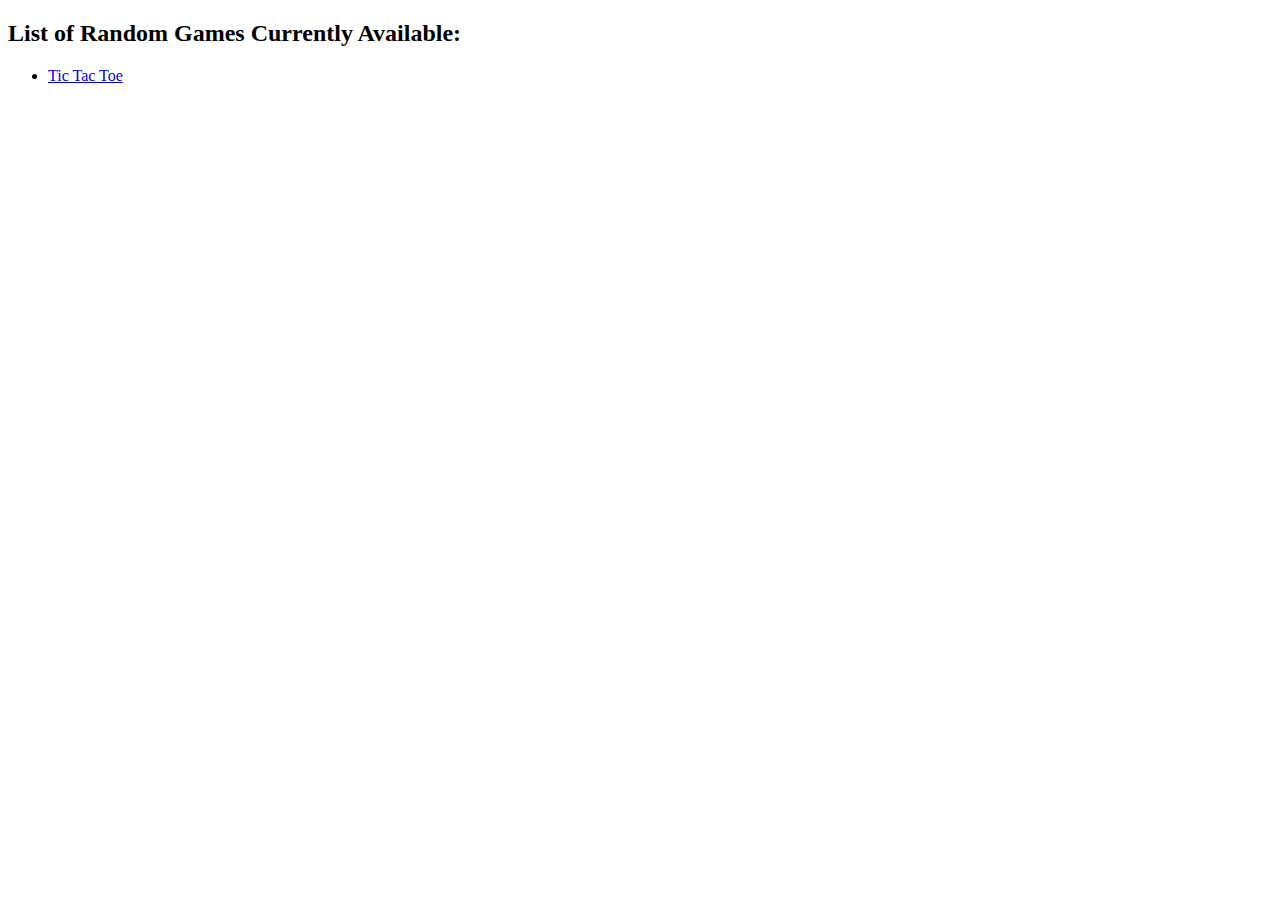
==== index.html @ 48944420 "Update" ====
<!DOCTYPE HTML>
<html>
	<head>
		<title>Random Games Website</title>
		<link href="style.css" rel="stylesheet" type="text/css"/>
		<script src="script.js"></script>
	</head>
	<body>
        <h2>List of Random Games Currently Available:</h2>
        <ul><li><a href = "tictactoe.html">Tic Tac Toe</a></li></ul>
	</body>
</html>
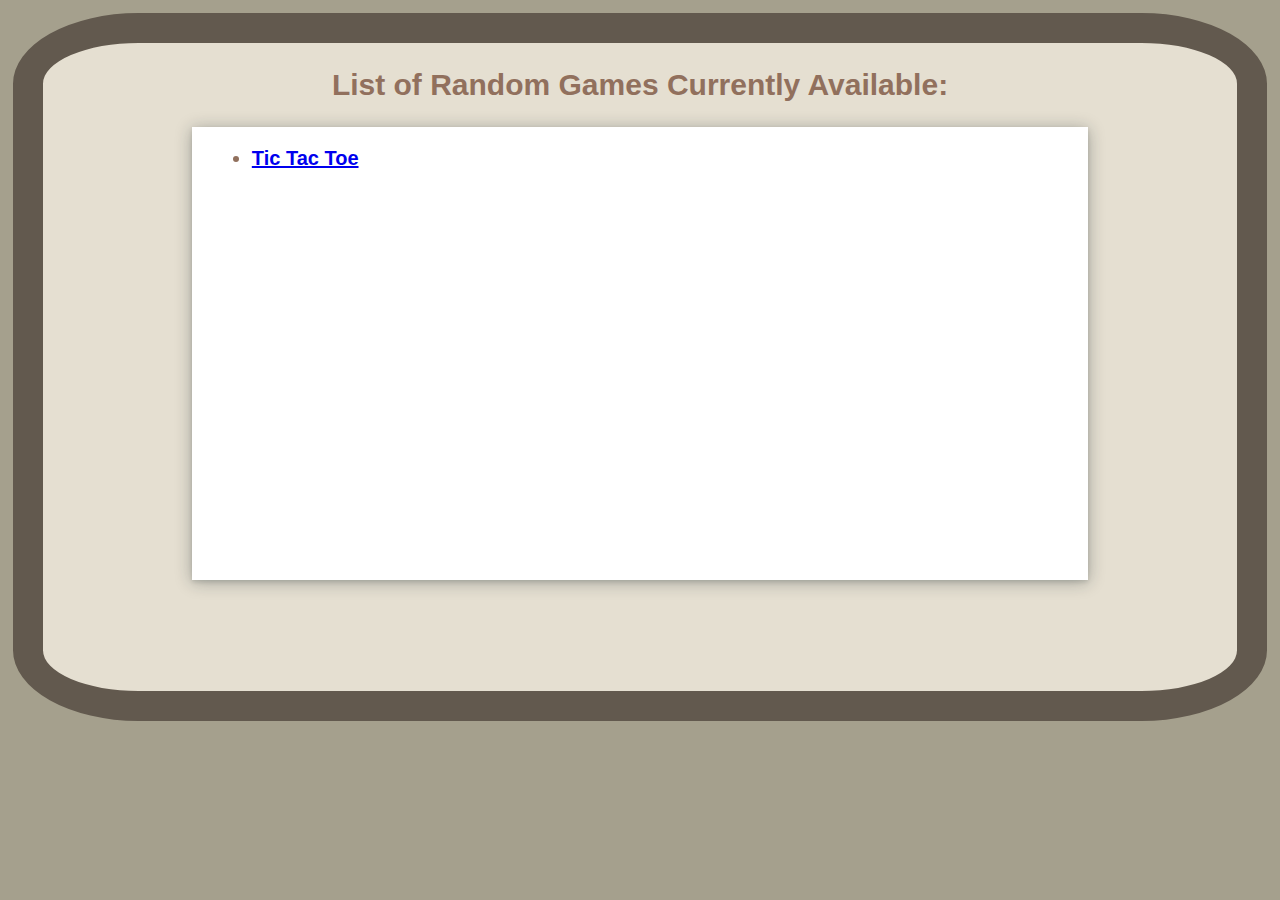
==== commit 08646ffe: "update" ====
--- a/index.html
+++ b/index.html
@@ -6,7 +6,11 @@
 		<script src="script.js"></script>
 	</head>
 	<body>
-        <h2>List of Random Games Currently Available:</h2>
-        <ul><li><a href = "tictactoe.html">Tic Tac Toe</a></li></ul>
+		<div id = "home-background">
+			<h2>List of Random Games Currently Available:</h2>
+			<div id = "gameList">
+				<h3><li><a href = "tictactoe.html">Tic Tac Toe</a></li></h3>
+			</div>
+		</div>
 	</body>
 </html>--- a/style.css
+++ b/style.css
@@ -0,0 +1,131 @@
+/*Home Page*/
+body {
+    height: 90vh;
+    margin: 0;
+    background-color: #a5a08d;
+}
+#home-background {
+    height: 80%;
+    border-style: solid;
+    border-color: #62594e;
+    border-radius: 10%;
+    border-width: 30px;
+    margin: 1%;
+    margin-bottom: -2%;
+    text-align: center;
+    background-color: #e5dfd1;
+    color: #91705d;
+    font-weight: bold;
+}
+a:visited {
+    color: #738074;
+}
+a:hover {
+    color: #9bb39d;
+}
+#gameList {
+    background-color: white;
+    margin: auto;
+    width: 70%;
+    height: 70%;
+    text-align: justify;
+    padding-left: 5%;
+    /*Make the list scrollable*/
+    overflow-x: hidden;
+    overflow-y: auto;
+    box-shadow: rgba(14, 30, 37, 0.12) 0px 2px 4px 0px, rgba(14, 30, 37, 0.32) 0px 2px 16px 0px;
+    /* box-shadow: rgba(50, 50, 93, 0.25) 0px 50px 100px -20px, rgba(0, 0, 0, 0.3) 0px 30px 60px -30px, rgba(10, 37, 64, 0.35) 0px -2px 6px 0px inset; */
+}
+
+/*Tic tac toe Page*/
+.red-background {
+    background-color: #5B7C99;
+}
+h1, h2, h3, h4, h5, h6, span {
+    font-family: nunito,roboto,proxima-nova,"proxima nova",sans-serif;
+}
+h1 {
+    font-size: 45px;
+}
+h2 {
+    font-size: 30px;
+}
+h3, span {
+    font-size: 20px;
+}
+#board-container {
+    display: flex;
+    justify-content: center;
+}
+#board {
+    display: grid;
+    gap: 10px 10px;
+    grid-template-rows: 150px 150px 150px;
+    grid-template-columns: 180px 180px 180px;
+    align-items: center;
+    justify-items: center;
+}
+.square {
+    width: 180px;
+    height: 150px;
+    border-style: solid;
+    border-width: 5px;
+}
+.square:hover {
+    cursor: pointer;
+    /*border-color: #8D9B6A;*/
+    border-color: #FF4742;
+}
+
+#setUp {
+    text-align: center;
+    font-weight: bold;
+    color: white;
+}
+
+.button {
+  background: #FF4742;
+  border: 1px solid #FF4742;
+  border-radius: 6px;
+  box-shadow: rgba(0, 0, 0, 0.1) 1px 2px 4px;
+  box-sizing: border-box;
+  color: #FFFFFF;
+  cursor: pointer;
+  display: inline-block;
+  font-family: nunito,roboto,proxima-nova,"proxima nova",sans-serif;
+  font-size: 16px;
+  font-weight: 800;
+  line-height: 16px;
+  min-height: 40px;
+  outline: 0;
+  padding: 12px 14px;
+  text-align: center;
+  text-rendering: geometricprecision;
+  text-transform: none;
+  user-select: none;
+  -webkit-user-select: none;
+  touch-action: manipulation;
+  vertical-align: middle;
+}
+
+.button:hover,
+.button:active {
+  background-color: #f5eceb;
+  background-position: 0 0;
+  color: #FF4742;
+}
+
+.button:active {
+  opacity: .5;
+}
+
+#homeButton {
+    margin: 1%;
+}
+
+#welcomeMessage {
+    margin-top: 0;
+}
+footer {
+    background-color: black;
+}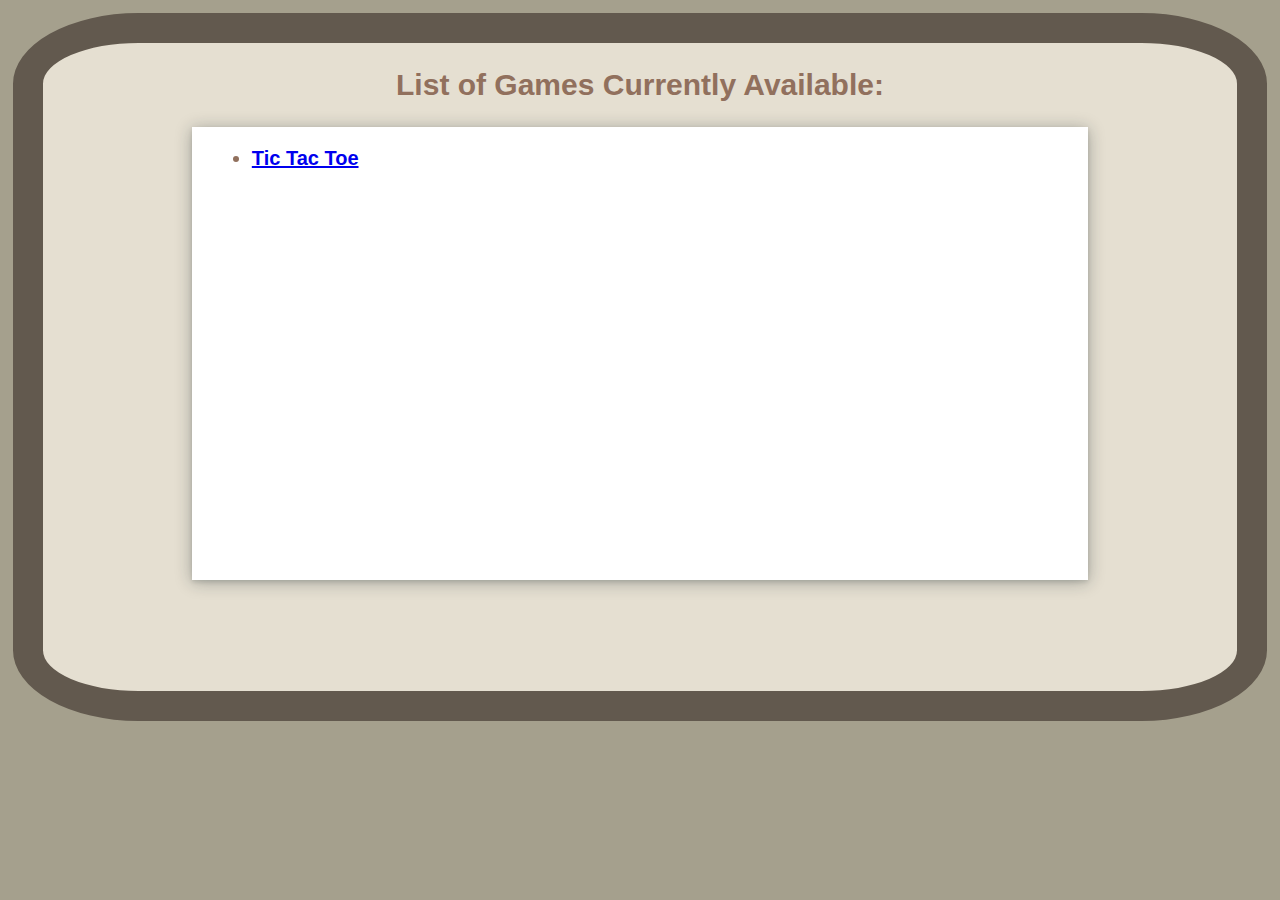
==== commit bf86aad5: "update" ====
--- a/index.html
+++ b/index.html
@@ -7,7 +7,7 @@
 	</head>
 	<body>
 		<div id = "home-background">
-			<h2>List of Random Games Currently Available:</h2>
+			<h2>List of Games Currently Available:</h2>
 			<div id = "gameList">
 				<h3><li><a href = "tictactoe.html">Tic Tac Toe</a></li></h3>
 			</div>
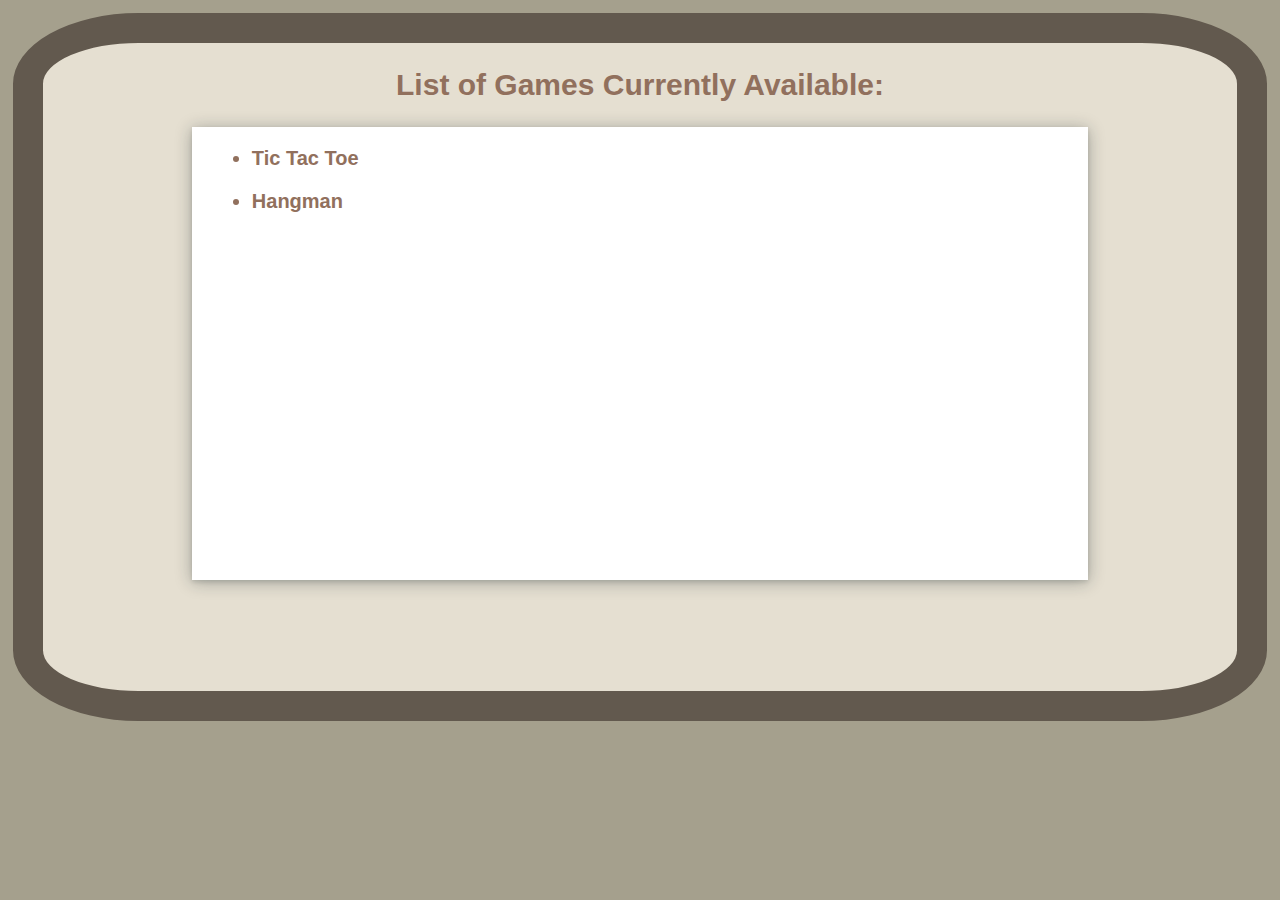
==== commit 00193e26: "update" ====
--- a/index.html
+++ b/index.html
@@ -10,6 +10,7 @@
 			<h2>List of Games Currently Available:</h2>
 			<div id = "gameList">
 				<h3><li><a href = "tictactoe.html">Tic Tac Toe</a></li></h3>
+				<h3><li><a href = "hangman.html">Hangman</a></li></h3>
 			</div>
 		</div>
 	</body>
--- a/style.css
+++ b/style.css
@@ -17,6 +17,10 @@
     color: #91705d;
     font-weight: bold;
 }
+a {
+    text-decoration: none;
+    color: #91705d;
+}
 a:visited {
     color: #738074;
 }
@@ -38,7 +42,7 @@
 }
 
 /*Tic tac toe Page*/
-.red-background {
+.blue-background {
     background-color: #5B7C99;
 }
 h1, h2, h3, h4, h5, h6, span {
@@ -119,6 +123,15 @@
   opacity: .5;
 }
 
+.button:disabled {
+    background-color: gray;
+    cursor: not-allowed;
+}
+.button:disabled:hover {
+    background-color: gray;
+    color: white;
+}
+
 #homeButton {
     margin: 1%;
 }
@@ -126,6 +139,63 @@
 #welcomeMessage {
     margin-top: 0;
 }
+
+#cancelButtonContainer {
+    text-align: center;
+    margin-top: 1%;
+}
+
 footer {
     background-color: black;
+}
+
+/* Hangman */
+.red-background {
+    background-color: #FF4742;
+}
+#sectionContainer {
+    display: flex;
+    height: 100vh;
+}
+#manSection {
+    width: 50%;
+    border-right: 3px solid #5B7C99;
+}
+#letterSection {
+    display: flex;
+    flex-direction: column;
+    width: 50%;
+}
+.button-blue {
+    background: #5B7C99;
+    border: 1px solid black;
+}
+
+.button-blue:hover,
+.button-blue:active {
+background-color: #f5eceb;
+background-position: 0 0;
+color: #5B7C99;
+}
+
+.button-blue:active {
+opacity: .5;
+}
+
+#guessContainer {
+    height: 50%;
+}
+#lettersContainer {
+    display: grid;
+    gap: 10px 10px;
+    grid-template-rows: 40px 40px 40px;
+    grid-template-columns: 1fr 1fr 1fr 1fr 1fr 1fr 1fr 1fr 1fr;
+    align-items: center;
+    justify-items: center;
+    height: 50%;
+}
+
+.lettersItem {
+    width: 50px;
+    height: 40px;
 }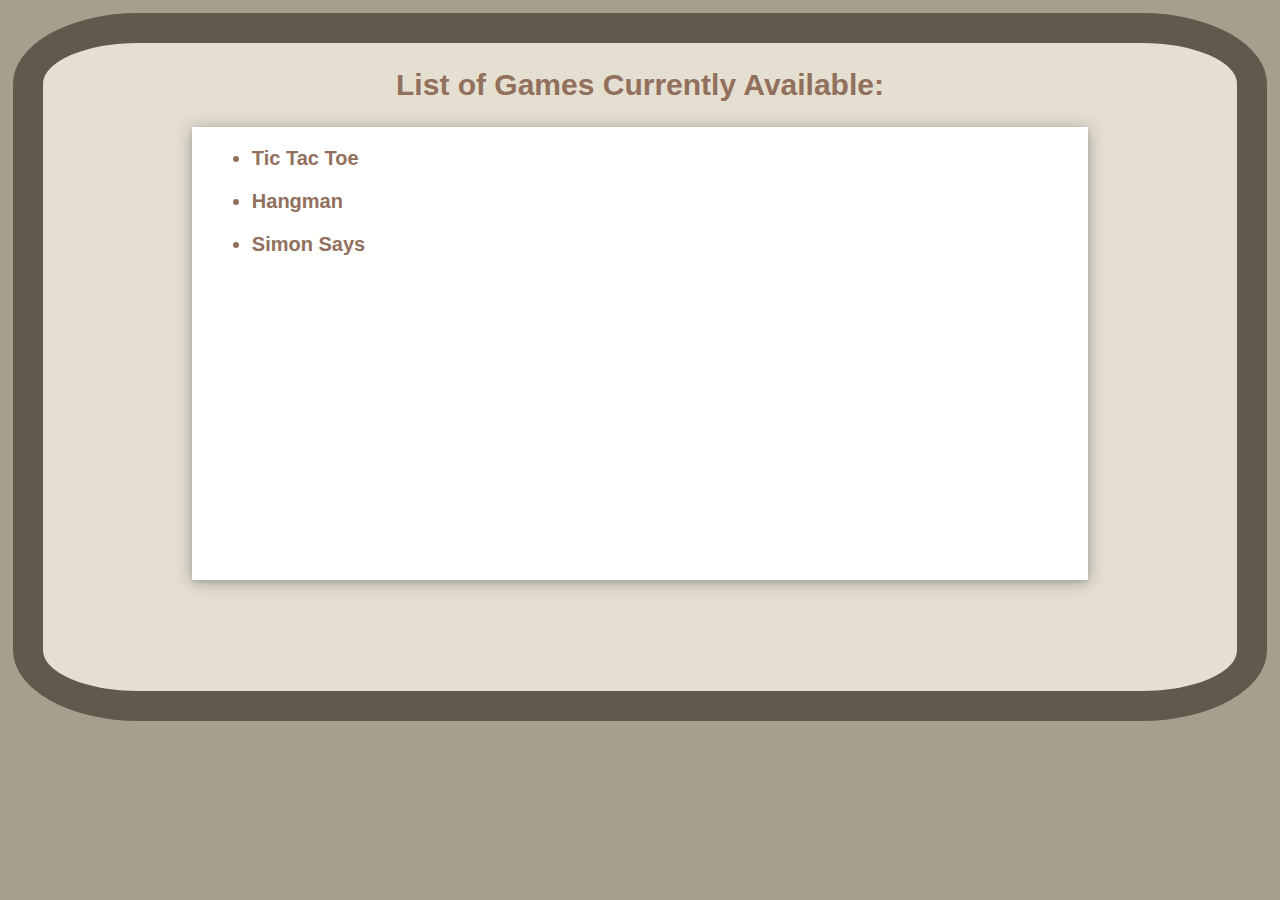
==== commit e065e119: "update" ====
--- a/index.html
+++ b/index.html
@@ -11,6 +11,7 @@
 			<div id = "gameList">
 				<h3><li><a href = "tictactoe.html">Tic Tac Toe</a></li></h3>
 				<h3><li><a href = "hangman.html">Hangman</a></li></h3>
+				<h3><li><a href = "simon.html">Simon Says</a></li></h3>
 			</div>
 		</div>
 	</body>
--- a/style.css
+++ b/style.css
@@ -155,11 +155,11 @@
 }
 #sectionContainer {
     display: flex;
-    height: 100vh;
+    height: 80vh;
 }
 #manSection {
     width: 50%;
-    border-right: 3px solid #5B7C99;
+    border-right: 3px solid #397cc4;
 }
 #letterSection {
     display: flex;
@@ -167,7 +167,7 @@
     width: 50%;
 }
 .button-blue {
-    background: #5B7C99;
+    background: #397cc4;
     border: 1px solid black;
 }
 
@@ -175,7 +175,7 @@
 .button-blue:active {
 background-color: #f5eceb;
 background-position: 0 0;
-color: #5B7C99;
+color: #397cc4;
 }
 
 .button-blue:active {
@@ -198,4 +198,108 @@
 .lettersItem {
     width: 50px;
     height: 40px;
+}
+
+#startGameButtonHangman {
+    margin-bottom: 1%;
+}
+
+
+#letterGuessesDisplay {
+    display: grid;
+    gap: 10px 10px;
+    grid-template-rows: 40px 40px 40px;
+    grid-template-columns: 1fr 1fr 1fr 1fr 1fr 1fr 1fr 1fr 1fr 1fr 1fr 1fr;
+    align-items: center;
+    justify-items: center;
+
+    text-align: center;
+    margin: auto;
+    width: 90%;
+    height: 90%;
+    background-color: white;
+    box-shadow: rgba(14, 30, 37, 0.12) 0px 2px 4px 0px, rgba(14, 30, 37, 0.32) 0px 2px 16px 0px;
+}
+
+.letterItems {
+    border-bottom-style: solid;
+    width: 20px;
+    height: 30px;
+    font-size: 25px;
+}
+
+#manSection {
+    display: flex;
+}
+
+#hangmanImage {
+    width: 400px;
+    height: auto;
+    margin: auto;
+}
+
+
+/* Simon Says */
+.purple-background {
+    background-color: #8955a3;
+}
+
+#buttonContainer {
+    display: grid;
+    gap: 10px 10px;
+    grid-template-rows: 300px 300px;
+    grid-template-columns: 300px 300px;
+    align-items: center;
+    justify-items: center;
+}
+
+.simonButtonItems {
+    width: 100%;
+    height: 100%;
+}
+.simonButtonItems:hover {
+    border: white;
+    cursor: pointer;
+}
+#simonbutton1 {
+    background-color: #1a8a2d;
+}
+
+#simonbutton2 {
+    background-color: #FF4742;
+}
+
+#simonbutton3 {
+    background-color: #c26a23;
+}
+
+#simonbutton4 {
+    background-color: #397cc4;
+}
+
+.button-green {
+    background-color: #1b853a;
+    border: 1px solid black;
+}
+
+
+.button-green:hover,
+.button-green:active {
+background-color: #f5eceb;
+background-position: 0 0;
+color: #1b853a;
+}
+
+.button-blue:active {
+opacity: .5;
+}
+
+#simonGameContainer {
+    display: flex;
+    justify-content: center;
+}
+
+#countLabel {
+    text-align: center;
+    color: white;
 }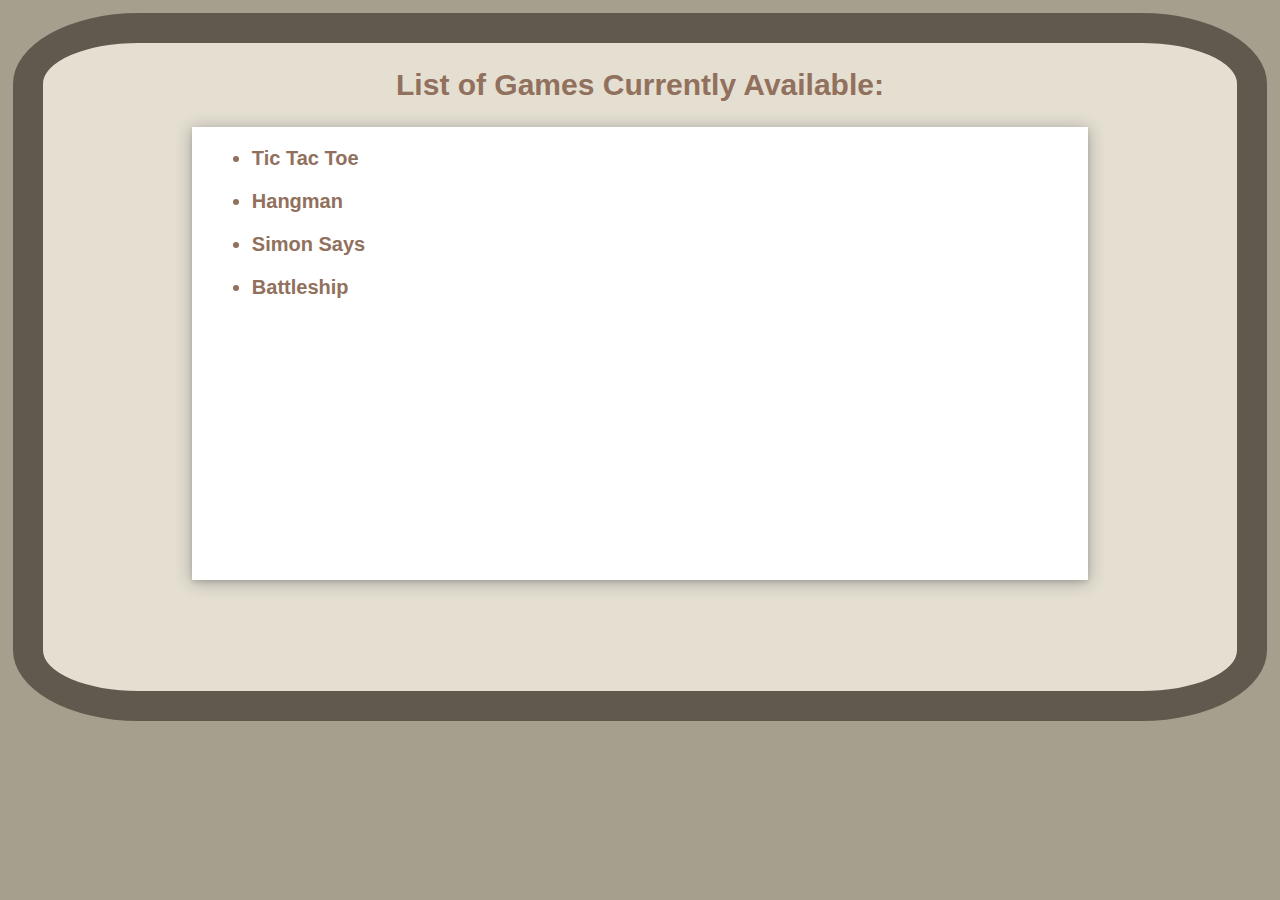
==== commit e8fd9bc6: "update" ====
--- a/index.html
+++ b/index.html
@@ -12,6 +12,7 @@
 				<h3><li><a href = "tictactoe.html">Tic Tac Toe</a></li></h3>
 				<h3><li><a href = "hangman.html">Hangman</a></li></h3>
 				<h3><li><a href = "simon.html">Simon Says</a></li></h3>
+				<h3><li><a href = "battleship.html">Battleship</a></li></h3>
 			</div>
 		</div>
 	</body>
--- a/style.css
+++ b/style.css
@@ -302,4 +302,75 @@
 #countLabel {
     text-align: center;
     color: white;
+}
+
+.glow {
+    box-shadow: 0px 0px 40px 20px #0ff;
+}
+
+/*battleship*/
+.green-background {
+    background-color: #1b853a;
+}
+
+.button-purple {
+    background: #8955a3;
+    border: 1px solid black;
+}
+
+.button-purple:hover,
+.button-purple:active {
+    background-color: #f5eceb;
+    background-position: 0 0;
+    color: #8955a3;
+}
+
+.button-purple:active {
+    opacity: .5;
+}
+
+#battleshipGameSection {
+    display: flex;
+    height: 100vh;
+}
+
+#leftSection {
+    text-align: center;
+    color: white;
+    width: 50%;
+    border-right: solid white 5px;
+}
+
+#rightSection {
+    text-align: center;
+    color: white;
+    width: 50%;
+}
+
+.battleshipBoardContainer {
+    width: 510px;
+    height: 510px;
+    display: grid;
+    gap: 1px 1px;
+    grid-template-rows: 1fr 1fr 1fr 1fr 1fr 1fr 1fr 1fr 1fr 1fr;
+    grid-template-columns: 1fr 1fr 1fr 1fr 1fr 1fr 1fr 1fr 1fr 1fr;
+    justify-items: center;
+    margin-right: 0px;
+    margin-left: 15%;
+}
+
+.waterBox {
+    background-color: #9cd3db;
+    border: solid black 3px;
+    width: 50px;
+    height: 50px;
+}
+#gridContainer {
+    width: 510px;
+    height: 510px;
+}
+
+#setUpGrid {
+    width: 50%;
+    text-align: center;
 }